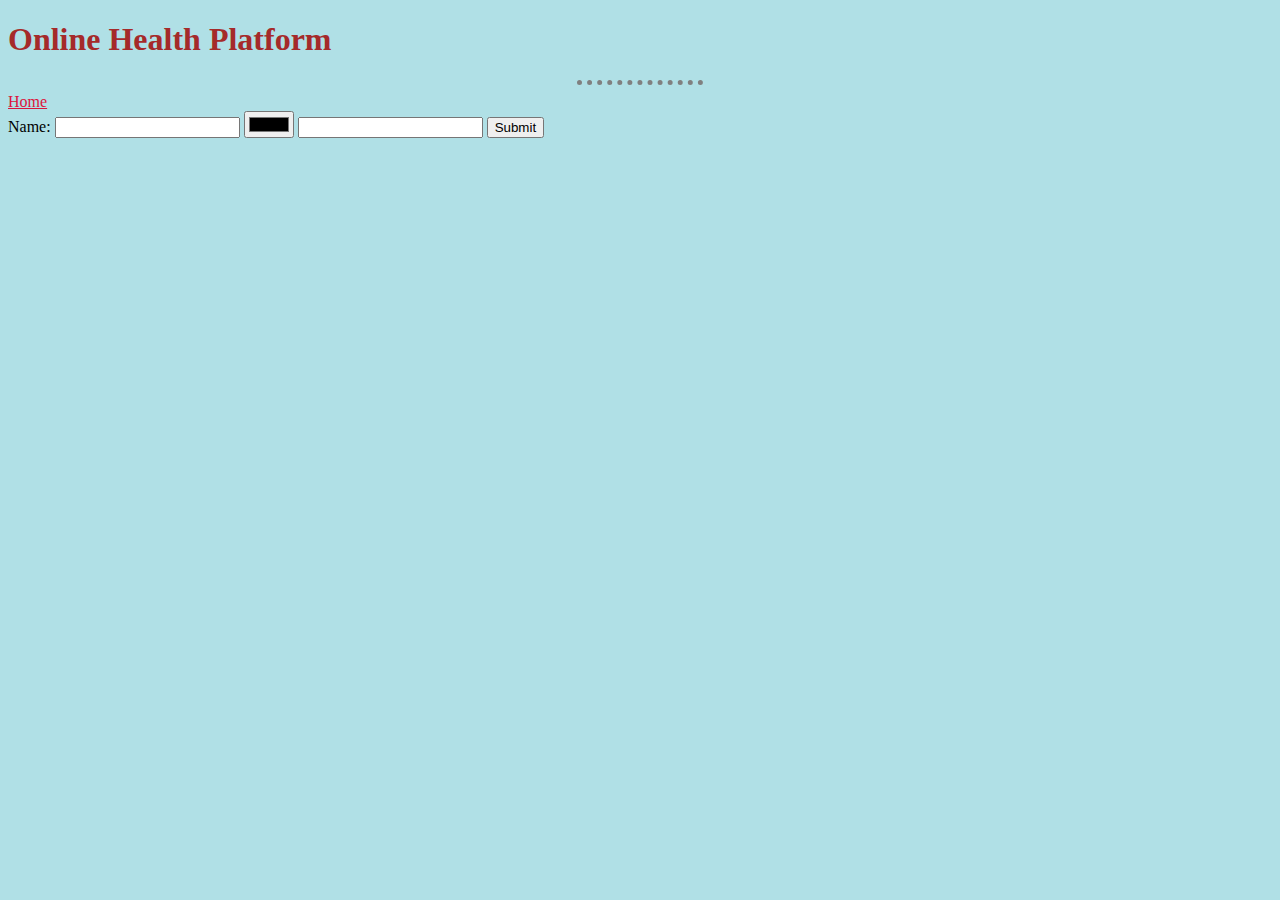
==== contactus.html @ ebad5f38 "contactus" ====
<!DOCTYPE html>
<html>
<head>
    <meta charset="UTF-8">
    <title>⚕️Online Health Platform</title>
    <link rel="stylesheet" href="css/styles.css">
</head>
<body>
    <h1>Online Health Platform</h1>
    <hr>
    <a href="index.html">Home</a>
    <form class="" action="index.html" method="post">
        <label> Name:</label>
        <input type="text" name="" value="">
        <input type="color" name="" value="">
        <input type="password" name="" value="">
        <input type="submit" name="" value="Submit">

    </form>
</body>
</html>
---- css/styles.css ----
body {
    background-color: powderblue;
}
hr {
    border-style: none;
    border-top-style: dotted;
    border-color: grey;
    border-width: 5px;
    height: 0px;
    width: 10%;
}
h1 {
    color: brown;
}
a {
    color:crimson;
}
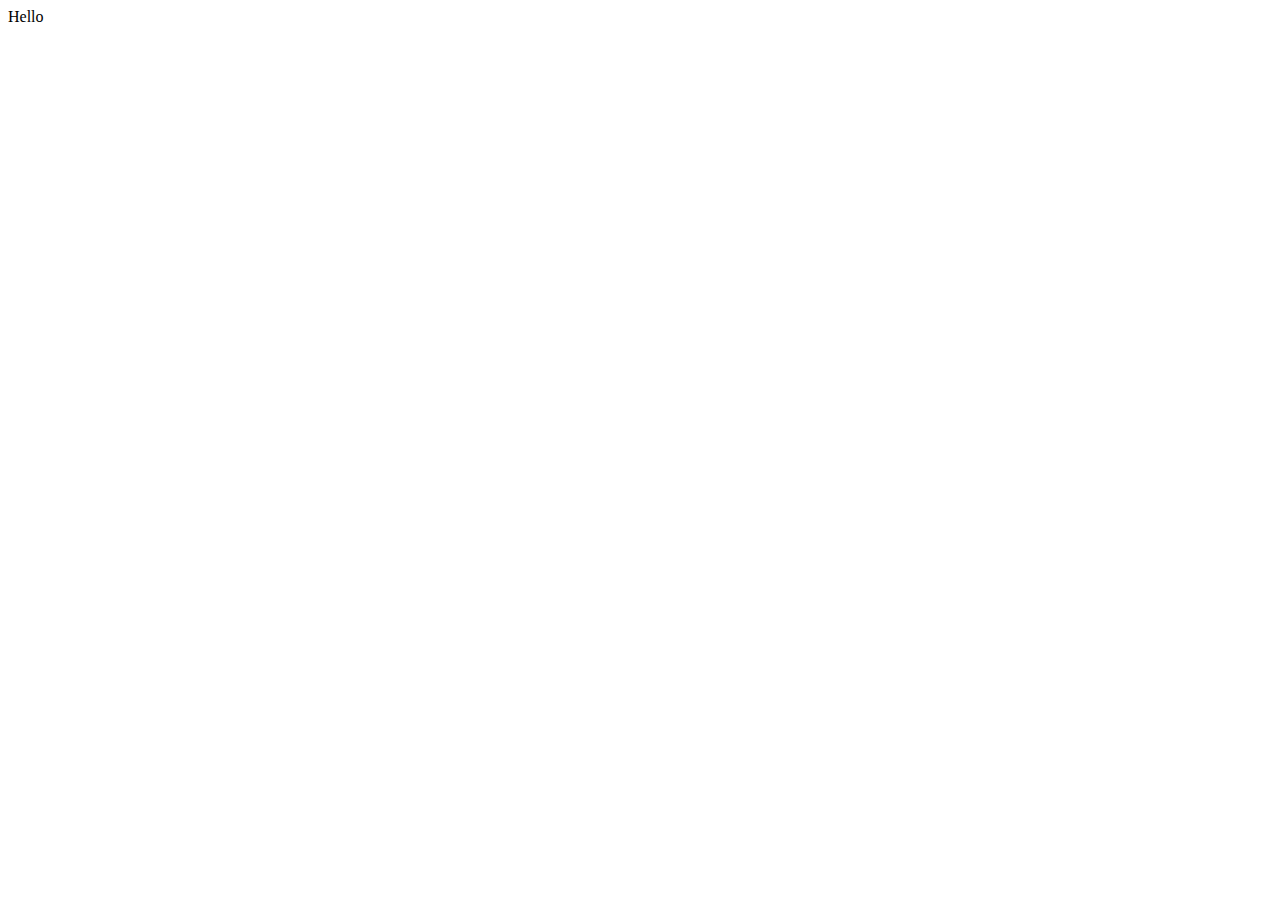
==== commit 191ffb95: "07Feb23" ====
--- a/contactus.html
+++ b/contactus.html
@@ -6,16 +6,10 @@
     <link rel="stylesheet" href="css/styles.css">
 </head>
 <body>
-    <h1>Online Health Platform</h1>
-    <hr>
-    <a href="index.html">Home</a>
-    <form class="" action="index.html" method="post">
-        <label> Name:</label>
-        <input type="text" name="" value="">
-        <input type="color" name="" value="">
-        <input type="password" name="" value="">
-        <input type="submit" name="" value="Submit">
-
-    </form>
+    <section id="testSec">
+        <div>Hello</div>
+        
+    </section>
+    
 </body>
 </html>--- a/css/styles.css
+++ b/css/styles.css
@@ -1,17 +1,111 @@
+
 body {
-    background-color: powderblue;
+    font-family: "Montserrat";
 }
-hr {
-    border-style: none;
-    border-top-style: dotted;
-    border-color: grey;
-    border-width: 5px;
-    height: 0px;
+
+#title {
+  background-color: #FF7F50;
+   /*background: linear-gradient(#e66465, #fabf0f);*/
+   color: #fff;
+}
+
+.container-fluid {
+    padding: 3% 10%;
+}
+
+h1{
+    font-family: "Montserrat";
+    font-size: 2.5rem;
+    line-height: 1.5;
+}
+
+h2{
+    font-family: "Montserrat";
+    font-size: 2.5rem;
+    line-height: 1.5;
+}
+
+
+h3{
+    font-family: "Montserrat";
+}
+
+p{
+    color: gray;
+}
+
+.navbar {
+    padding: 0 0 4.5rem;
+}
+
+.navbar-brand{
+    font-family: "Ubuntu";
+    font-size: 3.5rem;
+    font-weight: bold;
+    
+}
+
+#navbar-brand-container {
+    padding-left: 0px;
+    padding-right: 0px;
+}
+
+.nav-item{
+    padding: 0 18px;
+}
+
+.nav-link{
+    font-family: "Montserrat";
+    font-size: 1.2rem;
+}
+
+.download-button{
+    margin: 5% 3% 5% 0;
+}
+
+.title-image{
+    width: 60%;
+    margin-right: 0;
+    
+}
+#title-image-align{
+    text-align: center;
+}
+#features{
+    padding: 7% 15%;
+}
+.feature-box {
+    text-align: center;
+    padding: 5%;
+}
+
+.icon{
+    color: #e66465;
+    margin-bottom: 2rem;
+}
+.icon:hover{
+    color: #fabf0f;
+}
+#testimonials {
+    
+    text-align: center;
+    background-color:#FF7F50;
+    color: #fff;
+}
+.testimonial-image {
     width: 10%;
+    border-radius: 100%;
+    margin: 20px;
 }
-h1 {
-    color: brown;
+#press{
+    background-color:#FF7F50;
+    text-align: center;
+    padding-bottom: 3%;
 }
-a {
-    color:crimson;
+.press-logo{
+    width: 15%;
+    margin: 20px 20px 20px 50px;
+}
+.carousel-item{
+    padding: 7% 15%;
 }